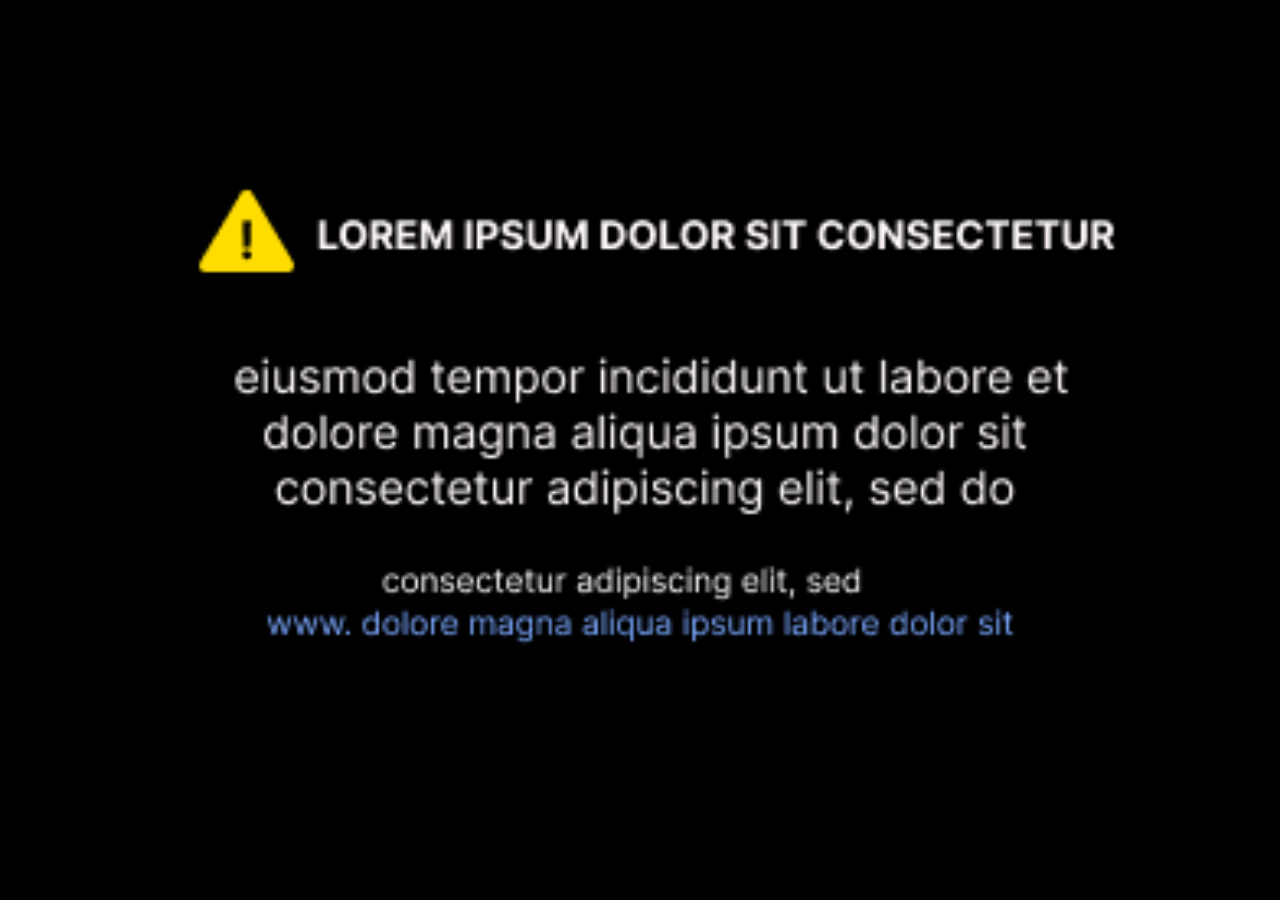
==== index.html @ 10b266e5 "second commit" ====
<!DOCTYPE html>

<html>
    <head>
        <meta charset="utf-8">
        <meta http-equiv="X-UA-Compatible" content="IE=edge">
        <title>Project 2</title>
        <meta name="description" content="">
        <meta name="viewport" content="width=device-width, initial-scale=1">
        <link rel="stylesheet" href="style.css">
    </head>
    <body>
        <a href="secondindex.html">
            <img src="img/startup.png" class="startup">
        </a>
    </body>
</html>
---- style.css ----
body{
    background-color: black;

    min-height: 100vh;
    margin: 0;
}

*{
    cursor: url("img2/cursor\ tiny.png"), auto;
    box-sizing: border-box;
}

.startup{
    display: block;
    height: 100vh;
    width: auto;
    max-width: 100%;
    object-fit: contain;
    margin: 0 auto;
}
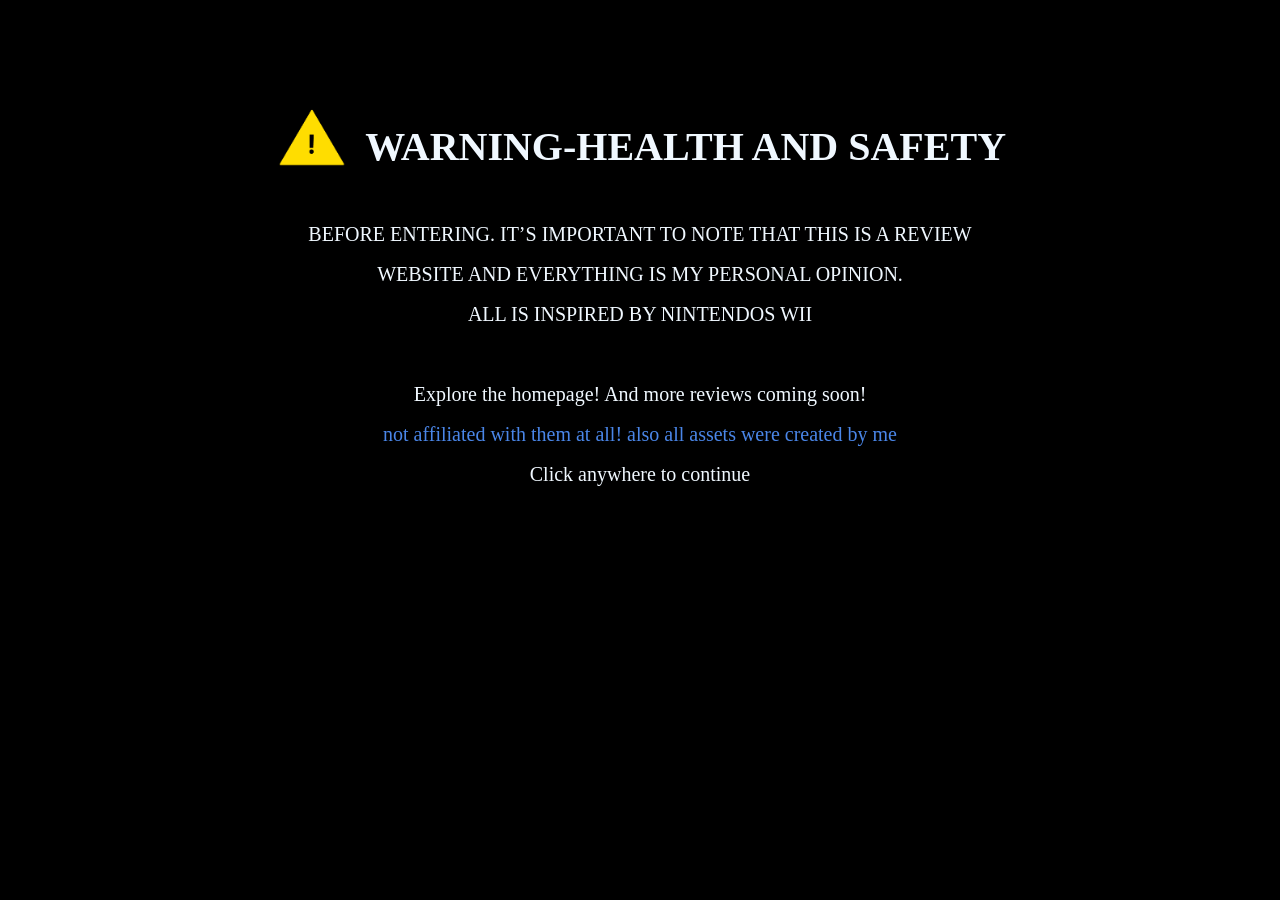
==== commit 7a2401fa: "big 3rd commit" ====
--- a/index.html
+++ b/index.html
@@ -10,8 +10,15 @@
         <link rel="stylesheet" href="style.css">
     </head>
     <body>
-        <a href="secondindex.html">
-            <img src="img/startup.png" class="startup">
+        <a href="secondindex.html" class="link-to-home">
+            <div class="centered-text">
+                <div class="headeritems">
+                    <img src="img/Explanation Mark.png" height="75px">
+                    <h1>WARNING-HEALTH AND SAFETY</h1>
+                </div>
+                <p> BEFORE ENTERING. IT’S IMPORTANT TO NOTE THAT THIS IS A REVIEW<br>WEBSITE AND EVERYTHING IS MY PERSONAL OPINION. <br>ALL IS INSPIRED BY NINTENDOS WII<br><br>Explore the homepage! And more reviews coming soon!
+                <br><span class="blue-text">not affiliated with them at all! also all assets were created by me</span><span class="blinking-text"><br>Click anywhere to continue</span></p> 
+            </div>
         </a>
     </body>
 </html>
--- a/style.css
+++ b/style.css
@@ -1,12 +1,11 @@
 body{
     background-color: black;
-
     min-height: 100vh;
     margin: 0;
 }
 
 *{
-    cursor: url("img2/cursor\ tiny.png"), auto;
+    cursor: url("img2/cursor\ pointer.png"), auto;
     box-sizing: border-box;
 }
 
@@ -17,4 +16,53 @@
     max-width: 100%;
     object-fit: contain;
     margin: 0 auto;
+}
+
+.headeritems{
+    display: flex;
+    align-items: center;
+    justify-content: center;
+    gap: 15px;
+}
+
+/* .header-image{
+    height: 20px;
+    width: auto;
+    object-fit: contain;
+} */
+
+.centered-text{
+    text-align: center;
+    padding-top: 100px;
+    font-size: 20px;
+    /* add padding bottom if i want to make it more even */
+    height: 30px;
+    line-height: 40px; 
+    color: aliceblue;
+}
+
+.blue-text{
+    color:#4a86e8
+}
+
+.blinking-text{
+    animation: blinker 1.5s ease-in-out infinite;
+}
+
+@keyframes blinker{
+    0%, 100% {
+        opacity:1
+    }
+
+    50%{
+        opacity: 0;
+    }
+}
+
+.link-to-home{
+    display: block;
+    width: 100vw;
+    height: 100vh;
+    text-decoration: none;
+    color: inherit;
 }
